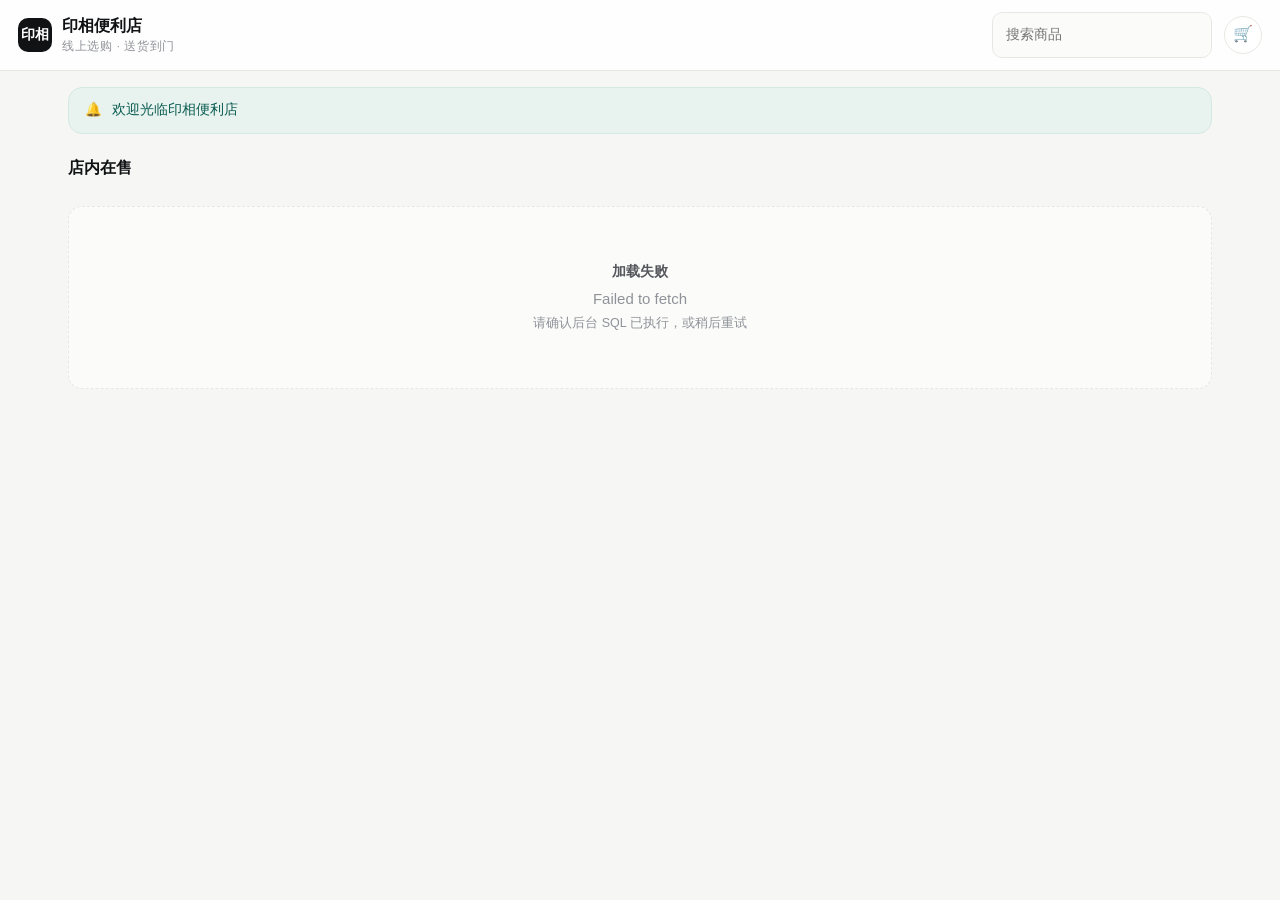
==== index.html @ ebcd8ed7 "印相便利店：买家端商城 + 商家后台（纯静态，接 Supabase）" ====
<!DOCTYPE html>
<html lang="zh-CN">
<head>
<meta charset="UTF-8">
<meta name="viewport" content="width=device-width, initial-scale=1, viewport-fit=cover">
<meta name="theme-color" content="#f6f6f4">
<title>印相便利店 · 在线选购</title>
<meta name="description" content="印相便利店在线选购：饮料整箱更划算，手机号注册即可下单。">
<link rel="stylesheet" href="assets/css/style.css?v=1.1">
<link rel="icon" href="data:image/svg+xml,<svg xmlns='http://www.w3.org/2000/svg' viewBox='0 0 32 32'><rect width='32' height='32' rx='8' fill='%23111214'/><text x='16' y='22' font-size='16' font-family='sans-serif' font-weight='700' fill='%23fff' text-anchor='middle'>印</text></svg>">
</head>
<body>

<header class="topbar">
  <div class="brand">
    <div class="brand-mark">印相</div>
    <div class="brand-text">
      <div class="brand-name" id="shopName">印相便利店</div>
      <div class="brand-sub" id="shopHours">线上选购 · 送货到门</div>
    </div>
  </div>
  <div class="topbar-spacer"></div>
  <input class="input hidden" id="searchInput" placeholder="搜索商品" style="max-width:220px" autocomplete="off">
  <button class="btn btn-icon" id="btnOpenCart" title="购物车" style="position:relative">
    <span style="font-size:16px">🛒</span>
    <span id="cartDot" class="hidden" style="position:absolute;top:-2px;right:-2px;min-width:17px;height:17px;padding:0 4px;border-radius:9px;background:var(--accent);color:#fff;font-size:10px;line-height:17px;font-weight:600"></span>
  </button>
</header>

<main class="page">
  <div class="wrap">

    <!-- ============================ 商品 ============================ -->
    <section id="viewShop">
      <div class="notice" id="noticeBar">
        <span>🔔</span><span id="noticeText">欢迎光临印相便利店</span>
      </div>

      <div class="section">
        <div class="section-head">
          <h2>店内在售</h2>
          <span class="muted" id="productCount"></span>
        </div>
        <div class="chips" id="categoryChips" style="margin-bottom:14px"></div>
        <div class="grid" id="productGrid"></div>
      </div>
    </section>

    <!-- ============================ 订单 ============================ -->
    <section id="viewOrders" class="hidden">
      <div class="section-head" style="margin-top:20px">
        <h2>我的订单</h2>
        <span class="muted" id="orderHint"></span>
      </div>
      <div id="orderList"></div>
    </section>

    <!-- ============================= 我的 ============================= -->
    <section id="viewMe" class="hidden">
      <div class="card profile-head" style="margin-top:20px">
        <div class="avatar" id="meAvatar">游</div>
        <div style="min-width:0">
          <div style="font-size:16px;font-weight:600" id="meName">未登录</div>
          <div class="muted small" id="mePhone">登录后可下单与查看订单</div>
        </div>
      </div>

      <div class="card menu-list" style="margin-top:14px">
        <div class="menu-row" data-me="profile">
          <span class="label">收货信息</span><span class="value" id="meAddress">未填写</span><span class="arrow">›</span>
        </div>
        <div class="menu-row" data-me="invite">
          <span class="label">我的邀请码</span><span class="value" id="meInvite">-</span><span class="arrow">›</span>
        </div>
        <div class="menu-row" data-me="password">
          <span class="label">修改密码</span><span class="arrow">›</span>
        </div>
      </div>

      <div class="card menu-list" style="margin-top:14px">
        <div class="menu-row" data-me="orders">
          <span class="label">全部订单</span><span class="value" id="meOrderCount">0 单</span><span class="arrow">›</span>
        </div>
        <div class="menu-row" data-me="contact">
          <span class="label">联系商家</span><span class="value" id="meContact">-</span><span class="arrow">›</span>
        </div>
      </div>

      <div style="margin-top:16px">
        <button class="btn btn-block" id="btnLogout">退出登录</button>
        <p class="hint center" style="margin-top:14px">商家入口：<a href="admin.html" style="text-decoration:underline">进入后台</a></p>
      </div>
    </section>

  </div>
</main>

<!-- 购物车浮条 -->
<div class="cartbar hidden" id="cartBar">
  <div class="cartbar-inner">
    <div>
      <div class="cartbar-sub" id="cartBarSub">共 0 件</div>
      <div class="cartbar-total" id="cartBarTotal">¥0.00</div>
    </div>
    <div style="flex:1"></div>
    <button class="btn btn-accent" id="btnCheckout">去结算</button>
  </div>
</div>

<!-- 底部标签栏 -->
<nav class="tabbar" id="tabBar">
  <button data-tab="shop" class="active"><span class="ico">🛍️</span>选购</button>
  <button data-tab="orders"><span class="ico">📦</span>订单</button>
  <button data-tab="me"><span class="ico">👤</span>我的</button>
</nav>

<div id="modalHost"></div>
<div id="drawerHost"></div>
<div class="toast-host" id="toastHost"></div>

<script src="assets/js/api.js?v=1.1"></script>
<script src="assets/js/app.js?v=1.1"></script>
</body>
</html>
---- assets/css/style.css ----
/* ============================================================================
   印相便利店 · YXLS Store  —  通用样式
   设计基调：极简黑白 + 单一墨绿点缀，兼顾手机 / 平板 / 电脑
   ========================================================================== */

:root {
  --bg: #f6f6f4;
  --surface: #ffffff;
  --surface-2: #fbfbfa;
  --ink: #111214;
  --ink-2: #55575c;
  --ink-3: #8f9298;
  --line: #e7e7e3;
  --line-2: #f0f0ec;
  --accent: #0e7c6b;
  --accent-ink: #0a5b4f;
  --accent-soft: #e8f3f0;
  --danger: #c0392b;
  --danger-soft: #fdeceb;
  --warn: #b7791f;
  --warn-soft: #fdf5e6;
  --ok: #1f7a4d;
  --ok-soft: #eaf6ef;
  --radius: 14px;
  --radius-sm: 10px;
  --shadow-1: 0 1px 2px rgba(17, 18, 20, .04), 0 6px 20px rgba(17, 18, 20, .05);
  --shadow-2: 0 10px 40px rgba(17, 18, 20, .14);
  --tab-h: 58px;
  --font: -apple-system, BlinkMacSystemFont, "PingFang SC", "Hiragino Sans GB",
          "Microsoft YaHei", "Segoe UI", Roboto, Helvetica, Arial, sans-serif;
}

* { box-sizing: border-box; -webkit-tap-highlight-color: transparent; }

html, body {
  margin: 0;
  padding: 0;
  background: var(--bg);
  color: var(--ink);
  font-family: var(--font);
  font-size: 15px;
  line-height: 1.55;
  -webkit-font-smoothing: antialiased;
}

body.no-scroll { overflow: hidden; }

img { display: block; max-width: 100%; }
button, input, select, textarea { font: inherit; color: inherit; }
a { color: inherit; text-decoration: none; }
h1, h2, h3, h4 { margin: 0; font-weight: 600; letter-spacing: -.01em; }
p { margin: 0; }

.hidden { display: none !important; }
.muted { color: var(--ink-3); }
.small { font-size: 12.5px; }
.mono { font-family: ui-monospace, SFMono-Regular, Menlo, Consolas, monospace; }
.nowrap { white-space: nowrap; }
.center { text-align: center; }

/* ---------------------------------------------------------------- 顶栏 */
.topbar {
  position: sticky; top: 0; z-index: 40;
  display: flex; align-items: center; gap: 12px;
  padding: 12px 18px;
  background: rgba(255, 255, 255, .86);
  backdrop-filter: saturate(180%) blur(14px);
  border-bottom: 1px solid var(--line);
}
.brand { display: flex; align-items: center; gap: 10px; min-width: 0; }
.brand-mark {
  width: 34px; height: 34px; border-radius: 10px; flex: 0 0 auto;
  background: var(--ink); color: #fff;
  display: grid; place-items: center;
  font-size: 14px; font-weight: 700; letter-spacing: .5px;
}
.brand-text { min-width: 0; }
.brand-name { font-size: 16px; font-weight: 650; white-space: nowrap; overflow: hidden; text-overflow: ellipsis; }
.brand-sub { font-size: 11.5px; color: var(--ink-3); letter-spacing: .06em; }
.topbar-spacer { flex: 1; }

/* ---------------------------------------------------------------- 通用块 */
.wrap { max-width: 1180px; margin: 0 auto; padding: 0 18px; }
.page { padding-bottom: calc(var(--tab-h) + 84px); }
.section { margin-top: 22px; }
.section-head {
  display: flex; align-items: baseline; gap: 10px;
  margin: 0 0 12px;
}
.section-head h2 { font-size: 16px; }
.section-head .muted { font-size: 12.5px; }

.card {
  background: var(--surface);
  border: 1px solid var(--line);
  border-radius: var(--radius);
  box-shadow: var(--shadow-1);
}
.pad { padding: 16px; }

/* ---------------------------------------------------------------- 公告 */
.notice {
  margin-top: 16px;
  display: flex; align-items: center; gap: 10px;
  padding: 12px 16px;
  border-radius: var(--radius);
  background: var(--accent-soft);
  color: var(--accent-ink);
  font-size: 13.5px;
  border: 1px solid #d5e9e4;
}
.notice b { font-weight: 600; }

/* ---------------------------------------------------------------- 按钮 */
.btn {
  display: inline-flex; align-items: center; justify-content: center; gap: 6px;
  padding: 9px 16px;
  border-radius: 999px;
  border: 1px solid var(--line);
  background: var(--surface);
  color: var(--ink);
  font-size: 13.5px; font-weight: 500;
  cursor: pointer;
  transition: transform .12s ease, background .15s ease, border-color .15s ease, opacity .15s ease;
  white-space: nowrap;
}
.btn:hover { border-color: #d8d8d3; }
.btn:active { transform: scale(.975); }
.btn[disabled] { opacity: .5; cursor: not-allowed; }
.btn-primary { background: var(--ink); border-color: var(--ink); color: #fff; }
.btn-primary:hover { background: #000; border-color: #000; }
.btn-accent { background: var(--accent); border-color: var(--accent); color: #fff; }
.btn-accent:hover { background: var(--accent-ink); border-color: var(--accent-ink); }
.btn-ghost { background: transparent; }
.btn-danger { color: var(--danger); border-color: #f0d7d4; background: var(--danger-soft); }
.btn-sm { padding: 6px 12px; font-size: 12.5px; }
.btn-block { width: 100%; }
.btn-icon { padding: 9px; width: 38px; height: 38px; border-radius: 50%; }

/* ---------------------------------------------------------------- 表单 */
.field { margin-bottom: 12px; }
.field > label {
  display: block; margin-bottom: 6px;
  font-size: 12.5px; color: var(--ink-2); font-weight: 500;
}
.input, .select, .textarea {
  width: 100%;
  padding: 11px 13px;
  border: 1px solid var(--line);
  border-radius: var(--radius-sm);
  background: var(--surface-2);
  outline: none;
  transition: border-color .15s ease, background .15s ease, box-shadow .15s ease;
  font-size: 14px;
}
.input:focus, .select:focus, .textarea:focus {
  border-color: var(--accent);
  background: #fff;
  box-shadow: 0 0 0 3px rgba(14, 124, 107, .10);
}
.textarea { min-height: 76px; resize: vertical; }
.field-row { display: flex; gap: 10px; }
.field-row > * { flex: 1; min-width: 0; }
.hint { margin-top: 6px; font-size: 12px; color: var(--ink-3); line-height: 1.5; }

/* ---------------------------------------------------------------- 分类 */
.chips { display: flex; gap: 8px; flex-wrap: wrap; }
.chip {
  padding: 7px 15px;
  border-radius: 999px;
  border: 1px solid var(--line);
  background: var(--surface);
  font-size: 13px; color: var(--ink-2);
  cursor: pointer;
  transition: all .15s ease;
}
.chip:hover { border-color: #d8d8d3; }
.chip.active { background: var(--ink); border-color: var(--ink); color: #fff; }

/* ---------------------------------------------------------------- 商品网格 */
.grid {
  display: grid;
  grid-template-columns: repeat(auto-fill, minmax(158px, 1fr));
  gap: 12px;
}
.product {
  background: var(--surface);
  border: 1px solid var(--line);
  border-radius: var(--radius);
  overflow: hidden;
  display: flex; flex-direction: column;
  transition: transform .16s ease, box-shadow .16s ease, border-color .16s ease;
}
@media (hover: hover) {
  .product:hover { transform: translateY(-2px); box-shadow: var(--shadow-1); border-color: #dedcd6; }
}
.product-media {
  position: relative;
  aspect-ratio: 1 / 1;
  background: #f2f1ee;
  overflow: hidden;
}
.product-media img { width: 100%; height: 100%; object-fit: cover; }
.product-tag {
  position: absolute; top: 8px; left: 8px;
  padding: 3px 8px; border-radius: 999px;
  background: rgba(17, 18, 20, .78); color: #fff;
  font-size: 11px; letter-spacing: .02em;
  backdrop-filter: blur(4px);
}
.product-body { padding: 10px 11px 12px; display: flex; flex-direction: column; gap: 8px; flex: 1; }
.product-name {
  font-size: 13.5px; font-weight: 550; line-height: 1.42;
  display: -webkit-box; -webkit-line-clamp: 2; -webkit-box-orient: vertical;
  overflow: hidden; min-height: 38px;
}
.product-meta { font-size: 11.5px; color: var(--ink-3); }
.price-row { display: flex; align-items: baseline; gap: 6px; flex-wrap: wrap; }
.price { font-size: 17px; font-weight: 650; letter-spacing: -.02em; }
.price-unit { font-size: 11.5px; color: var(--ink-3); }
.price-old { font-size: 11.5px; color: var(--ink-3); text-decoration: line-through; }
.product-actions { margin-top: auto; display: flex; gap: 6px; }
.unit-toggle { display: flex; border: 1px solid var(--line); border-radius: 999px; overflow: hidden; }
.unit-toggle button {
  border: 0; background: transparent; cursor: pointer;
  padding: 6px 11px; font-size: 12px; color: var(--ink-2);
}
.unit-toggle button.active { background: var(--ink); color: #fff; }
.stock-out { font-size: 11.5px; color: var(--danger); }

.empty {
  padding: 54px 20px; text-align: center; color: var(--ink-3);
  border: 1px dashed var(--line); border-radius: var(--radius);
  background: var(--surface-2);
}
.empty strong { display: block; color: var(--ink-2); margin-bottom: 4px; font-size: 14px; }

/* ---------------------------------------------------------------- 底部标签栏 */
.tabbar {
  position: fixed; left: 0; right: 0; bottom: 0; z-index: 45;
  height: calc(var(--tab-h) + env(safe-area-inset-bottom));
  padding-bottom: env(safe-area-inset-bottom);
  display: grid; grid-template-columns: repeat(3, 1fr);
  background: rgba(255, 255, 255, .94);
  backdrop-filter: saturate(180%) blur(14px);
  border-top: 1px solid var(--line);
}
.tabbar button {
  border: 0; background: transparent; cursor: pointer;
  display: flex; flex-direction: column; align-items: center; justify-content: center; gap: 2px;
  font-size: 11px; color: var(--ink-3); position: relative;
}
.tabbar button.active { color: var(--ink); font-weight: 600; }
.tabbar .ico { font-size: 17px; line-height: 1; }
.tabbar .dot {
  position: absolute; top: 8px; right: 50%; transform: translateX(20px);
  min-width: 16px; height: 16px; padding: 0 4px; border-radius: 8px;
  background: var(--accent); color: #fff; font-size: 10px; line-height: 16px; font-weight: 600;
}

/* ---------------------------------------------------------------- 购物车浮条 */
.cartbar {
  position: fixed; left: 0; right: 0; z-index: 44;
  bottom: calc(var(--tab-h) + env(safe-area-inset-bottom));
  padding: 0 14px 10px;
  pointer-events: none;
}
.cartbar-inner {
  pointer-events: auto;
  max-width: 1180px; margin: 0 auto;
  display: flex; align-items: center; gap: 12px;
  padding: 10px 10px 10px 16px;
  border-radius: 999px;
  background: var(--ink); color: #fff;
  box-shadow: var(--shadow-2);
}
.cartbar-total { font-size: 17px; font-weight: 650; }
.cartbar-sub { font-size: 11.5px; opacity: .68; }
.cartbar .btn { border-color: transparent; }

/* ---------------------------------------------------------------- 弹层 */
.modal-mask {
  position: fixed; inset: 0; z-index: 60;
  background: rgba(17, 18, 20, .42);
  backdrop-filter: blur(2px);
  display: flex; align-items: center; justify-content: center;
  padding: 18px;
}
@keyframes fade { from { opacity: 0 } to { opacity: 1 } }
@keyframes rise { from { transform: translateY(14px) } to { transform: none } }
.modal {
  width: 100%; max-width: 440px; max-height: 88vh; overflow: auto;
  background: var(--surface); border-radius: 18px;
  box-shadow: var(--shadow-2);
  animation: rise .2s ease;
}
.modal-lg { max-width: 620px; }
.modal-head {
  position: sticky; top: 0; z-index: 2;
  display: flex; align-items: center; gap: 10px;
  padding: 16px 18px 12px; background: var(--surface);
  border-bottom: 1px solid var(--line-2);
}
.modal-head h3 { font-size: 15.5px; flex: 1; }
.modal-body { padding: 16px 18px; }
.modal-foot {
  display: flex; gap: 10px;
  padding: 12px 18px 18px;
}
.modal-foot .btn { flex: 1; }
.x-btn {
  border: 0; background: var(--surface-2); color: var(--ink-2);
  width: 30px; height: 30px; border-radius: 50%; cursor: pointer; flex: 0 0 auto;
  display: grid; place-items: center; font-size: 15px; line-height: 1;
}
.x-btn:hover { background: var(--line-2); }

/* ---------------------------------------------------------------- 抽屉 */
.drawer-mask {
  position: fixed; inset: 0; z-index: 55;
  background: rgba(17, 18, 20, .38);
}
.drawer {
  position: fixed; z-index: 56; right: 0; top: 0; bottom: 0;
  width: min(420px, 100%);
  background: var(--surface);
  display: flex; flex-direction: column;
  box-shadow: var(--shadow-2);
  animation: slidein .22s ease;
}
@keyframes slidein { from { transform: translateX(30px) } to { transform: none } }
.drawer-head {
  display: flex; align-items: center; gap: 10px;
  padding: 16px 18px; border-bottom: 1px solid var(--line-2);
}
.drawer-head h3 { flex: 1; font-size: 15.5px; }
.drawer-body { flex: 1; overflow: auto; padding: 12px 18px; }
.drawer-foot { padding: 14px 18px calc(18px + env(safe-area-inset-bottom)); border-top: 1px solid var(--line-2); }

/* ---------------------------------------------------------------- 列表行 */
.line-item { display: flex; gap: 12px; padding: 12px 0; border-bottom: 1px solid var(--line-2); }
.line-item:last-child { border-bottom: 0; }
.line-thumb {
  width: 58px; height: 58px; border-radius: 10px; flex: 0 0 auto;
  background: #f2f1ee; object-fit: cover;
}
.line-main { flex: 1; min-width: 0; }
.line-title { font-size: 13.5px; font-weight: 550; line-height: 1.4; }
.line-sub { font-size: 12px; color: var(--ink-3); margin-top: 2px; }
.line-right { text-align: right; flex: 0 0 auto; display: flex; flex-direction: column; align-items: flex-end; gap: 6px; }

.qty {
  display: inline-flex; align-items: center; gap: 0;
  border: 1px solid var(--line); border-radius: 999px; overflow: hidden;
}
.qty button {
  border: 0; background: transparent; cursor: pointer;
  width: 28px; height: 28px; font-size: 15px; color: var(--ink-2);
}
.qty button:hover { background: var(--line-2); }
.qty span { min-width: 30px; text-align: center; font-size: 13px; font-weight: 550; }

/* ---------------------------------------------------------------- 徽标 */
.badge {
  display: inline-flex; align-items: center; gap: 4px;
  padding: 3px 9px; border-radius: 999px;
  font-size: 11.5px; font-weight: 550;
  background: var(--line-2); color: var(--ink-2);
}
.badge-pending { background: var(--warn-soft); color: var(--warn); }
.badge-confirmed { background: #eaf1fb; color: #2a5db0; }
.badge-delivering { background: var(--accent-soft); color: var(--accent-ink); }
.badge-completed { background: var(--ok-soft); color: var(--ok); }
.badge-cancelled { background: var(--line-2); color: var(--ink-3); }

/* ---------------------------------------------------------------- 订单卡 */
.order-card { padding: 14px 16px; margin-bottom: 12px; }
.order-top { display: flex; align-items: center; gap: 8px; margin-bottom: 10px; flex-wrap: wrap; }
.order-no { font-size: 12.5px; color: var(--ink-3); font-family: ui-monospace, monospace; }
.order-items { display: flex; flex-direction: column; gap: 6px; }
.order-item-row { display: flex; justify-content: space-between; gap: 10px; font-size: 13px; }
.order-foot {
  margin-top: 12px; padding-top: 12px; border-top: 1px dashed var(--line);
  display: flex; align-items: center; gap: 10px; flex-wrap: wrap;
}
.order-total { margin-left: auto; font-size: 13px; color: var(--ink-2); }
.order-total b { font-size: 16px; color: var(--ink); }

/* ---------------------------------------------------------------- 提示条 */
.toast-host {
  position: fixed; left: 50%; bottom: calc(var(--tab-h) + 110px); z-index: 90;
  transform: translateX(-50%);
  display: flex; flex-direction: column; gap: 8px; align-items: center;
  pointer-events: none; width: max-content; max-width: 92vw;
}
.toast {
  padding: 10px 18px; border-radius: 999px;
  background: rgba(17, 18, 20, .92); color: #fff;
  font-size: 13.5px; box-shadow: var(--shadow-2);
  animation: rise .18s ease;
}
.toast.err { background: rgba(192, 57, 43, .95); }
.toast.ok { background: rgba(14, 124, 107, .95); }

/* ---------------------------------------------------------------- 登录页 */
.auth-wrap {
  min-height: 100vh; display: grid; place-items: center; padding: 26px 18px 60px;
}
.auth-card { width: 100%; max-width: 400px; padding: 26px 22px; }
.auth-logo { display: flex; align-items: center; gap: 12px; margin-bottom: 20px; }
.auth-logo .brand-mark { width: 44px; height: 44px; border-radius: 13px; font-size: 16px; }
.seg {
  display: flex; padding: 3px; gap: 3px;
  background: var(--line-2); border-radius: 999px; margin-bottom: 18px;
}
.seg button {
  flex: 1; border: 0; background: transparent; cursor: pointer;
  padding: 8px; border-radius: 999px; font-size: 13.5px; color: var(--ink-2);
  transition: all .15s ease;
}
.seg button.active { background: var(--surface); color: var(--ink); font-weight: 600; box-shadow: var(--shadow-1); }

/* ---------------------------------------------------------------- 我的 */
.profile-head {
  display: flex; align-items: center; gap: 14px;
  padding: 20px 18px;
}
.avatar {
  width: 54px; height: 54px; border-radius: 50%; flex: 0 0 auto;
  background: var(--ink); color: #fff; display: grid; place-items: center;
  font-size: 19px; font-weight: 650;
}
.menu-list { padding: 4px 0; }
.menu-row {
  display: flex; align-items: center; gap: 12px;
  padding: 14px 18px; cursor: pointer;
  border-bottom: 1px solid var(--line-2);
}
.menu-row:last-child { border-bottom: 0; }
.menu-row:hover { background: var(--surface-2); }
.menu-row .arrow { margin-left: auto; color: var(--ink-3); font-size: 15px; }
.menu-row .label { font-size: 14px; }
.menu-row .value { margin-left: auto; color: var(--ink-3); font-size: 13px; }

/* ================================================================ 商家后台 */
.admin-shell { display: flex; min-height: 100vh; }
.admin-side {
  width: 214px; flex: 0 0 auto;
  background: var(--surface); border-right: 1px solid var(--line);
  display: flex; flex-direction: column;
  position: sticky; top: 0; height: 100vh;
}
.admin-side-head { padding: 20px 18px 14px; border-bottom: 1px solid var(--line-2); }
.admin-nav { flex: 1; overflow: auto; padding: 10px; display: flex; flex-direction: column; gap: 2px; }
.admin-nav button {
  display: flex; align-items: center; gap: 10px;
  border: 0; background: transparent; cursor: pointer;
  padding: 10px 12px; border-radius: var(--radius-sm);
  font-size: 13.5px; color: var(--ink-2); text-align: left;
}
.admin-nav button:hover { background: var(--surface-2); }
.admin-nav button.active { background: var(--ink); color: #fff; font-weight: 550; }
.admin-side-foot { padding: 12px; border-top: 1px solid var(--line-2); }
.admin-main { flex: 1; min-width: 0; }
.admin-head {
  position: sticky; top: 0; z-index: 30;
  display: flex; align-items: center; gap: 12px; flex-wrap: wrap;
  padding: 16px 22px;
  background: rgba(246, 246, 244, .9);
  backdrop-filter: saturate(180%) blur(12px);
  border-bottom: 1px solid var(--line);
}
.admin-head h1 { font-size: 18px; flex: 1; min-width: 140px; }
.admin-body { padding: 20px 22px 80px; }

.stat-grid {
  display: grid; gap: 12px;
  grid-template-columns: repeat(auto-fit, minmax(160px, 1fr));
}
.stat { padding: 16px; }
.stat-label { font-size: 12.5px; color: var(--ink-3); }
.stat-value { font-size: 25px; font-weight: 650; letter-spacing: -.02em; margin-top: 4px; }
.stat-sub { font-size: 12px; color: var(--ink-3); margin-top: 2px; }

.table-wrap { overflow: auto; border-radius: var(--radius); }
table.data { width: 100%; border-collapse: collapse; min-width: 640px; }
table.data th, table.data td {
  padding: 11px 14px; text-align: left; font-size: 13px;
  border-bottom: 1px solid var(--line-2); vertical-align: middle;
}
table.data th { font-size: 12px; color: var(--ink-3); font-weight: 550; background: var(--surface-2); position: sticky; top: 0; }
table.data tbody tr:hover { background: var(--surface-2); }
table.data td.num { text-align: right; font-variant-numeric: tabular-nums; white-space: nowrap; }

.thumb-sm { width: 40px; height: 40px; border-radius: 8px; object-fit: cover; background: #f2f1ee; }

.toolbar { display: flex; gap: 8px; flex-wrap: wrap; align-items: center; margin-bottom: 14px; }
.toolbar .input, .toolbar .select { width: auto; min-width: 150px; }
.toolbar .grow { flex: 1; }

/* ---------------------------------------------------------------- 响应式 */
@media (max-width: 900px) {
  .admin-shell { display: block; }
  .admin-side {
    position: static; width: auto; height: auto; flex-direction: column;
    border-right: 0; border-bottom: 1px solid var(--line);
  }
  .admin-side-head { padding: 14px 16px 10px; display: flex; align-items: center; gap: 12px; }
  .admin-side-head .admin-side-info { flex: 1; }
  .admin-nav {
    flex-direction: row; overflow-x: auto; padding: 8px 10px;
    gap: 6px; scrollbar-width: none;
  }
  .admin-nav::-webkit-scrollbar { display: none; }
  .admin-nav button { white-space: nowrap; padding: 8px 14px; border: 1px solid var(--line); border-radius: 999px; }
  .admin-nav button.active { border-color: var(--ink); }
  .admin-side-foot { display: none; }
  .admin-head { padding: 14px 16px; }
  .admin-body { padding: 16px 16px 90px; }
}

@media (max-width: 560px) {
  body { font-size: 14.5px; }
  .wrap { padding: 0 14px; }
  .topbar { padding: 11px 14px; }
  .grid { grid-template-columns: repeat(auto-fill, minmax(148px, 1fr)); gap: 10px; }
  .product-name { font-size: 13px; min-height: 36px; }
  .price { font-size: 16px; }
  .drawer {
    top: auto; left: 0; right: 0; bottom: 0;
    width: 100%; max-height: 82vh;
    border-radius: 18px 18px 0 0;
    animation: rise .2s ease;
  }
  .modal { max-height: 92vh; border-radius: 16px; }
  .stat-value { font-size: 22px; }
  .toolbar .input, .toolbar .select { width: 100%; min-width: 0; }
  .line-thumb { width: 50px; height: 50px; }
}

@media (min-width: 901px) {
  .tabbar { display: none; }
  .page { padding-bottom: 40px; }
  .cartbar { bottom: 22px; }
  .cartbar-inner { max-width: 560px; margin: 0 auto; }
  .grid { grid-template-columns: repeat(auto-fill, minmax(212px, 1fr)); gap: 16px; }
  .product-name { min-height: 42px; }
  .toast-host { bottom: 96px; }
}
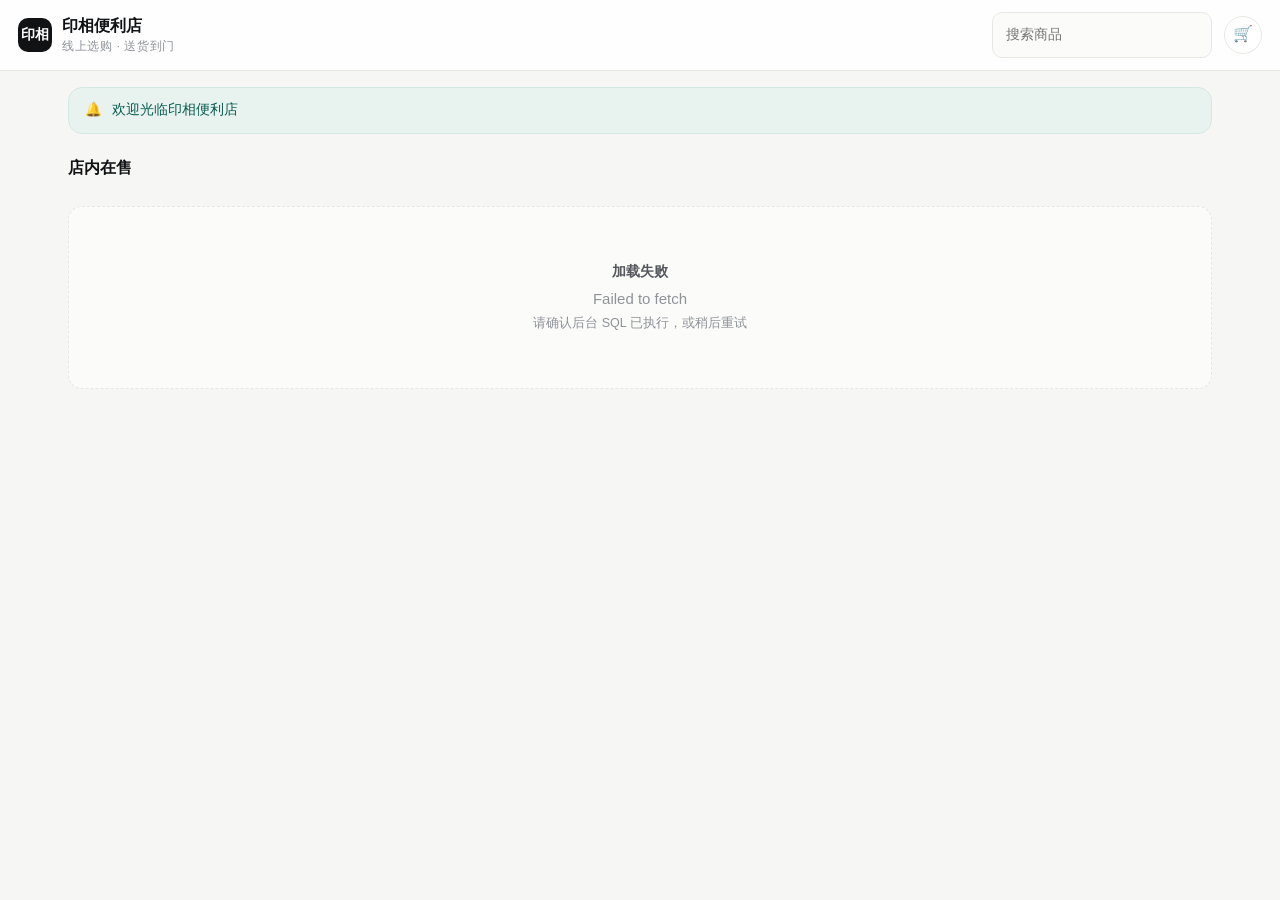
==== commit 85b44da1: "seckill back button, assets v1.4" ====
--- a/index.html
+++ b/index.html
@@ -6,7 +6,7 @@
 <meta name="theme-color" content="#f6f6f4">
 <title>印相便利店 · 在线选购</title>
 <meta name="description" content="印相便利店在线选购：饮料整箱更划算，手机号注册即可下单。">
-<link rel="stylesheet" href="assets/css/style.css?v=1.1">
+<link rel="stylesheet" href="assets/css/style.css?v=1.4">
 <link rel="icon" href="data:image/svg+xml,<svg xmlns='http://www.w3.org/2000/svg' viewBox='0 0 32 32'><rect width='32' height='32' rx='8' fill='%23111214'/><text x='16' y='22' font-size='16' font-family='sans-serif' font-weight='700' fill='%23fff' text-anchor='middle'>印</text></svg>">
 </head>
 <body>
@@ -36,6 +36,16 @@
         <span>🔔</span><span id="noticeText">欢迎光临印相便利店</span>
       </div>
 
+      <!-- 首页秒杀横条（有活动才显示） -->
+      <div id="homeSeckill" class="home-seckill hidden">
+        <div class="hs-head" data-hs-go>
+          <span class="hs-title">⚡ 限时秒杀</span>
+          <span class="hs-countdown" id="hsCountdown"></span>
+          <span class="hs-more">全部 ›</span>
+        </div>
+        <div class="hs-scroll" id="hsList"></div>
+      </div>
+
       <div class="section">
         <div class="section-head">
           <h2>店内在售</h2>
@@ -44,6 +54,19 @@
         <div class="chips" id="categoryChips" style="margin-bottom:14px"></div>
         <div class="grid" id="productGrid"></div>
       </div>
+    </section>
+
+    <!-- ============================ 秒杀 ============================ -->
+    <section id="viewSeckill" class="hidden">
+      <div class="seckill-hero">
+        <button class="sk-back" type="button" data-sk-back aria-label="返回选购页">‹ 返回</button>
+        <div>
+          <h2 style="margin:0">⚡ 限时秒杀</h2>
+          <div class="seckill-hero-sub" id="seckillHint">整点开抢 · 售完即止</div>
+        </div>
+        <div class="seckill-countdown" id="seckillCountdown">--:--:--</div>
+      </div>
+      <div id="seckillList" class="seckill-list"></div>
     </section>
 
     <!-- ============================ 订单 ============================ -->
@@ -110,6 +133,7 @@
 <!-- 底部标签栏 -->
 <nav class="tabbar" id="tabBar">
   <button data-tab="shop" class="active"><span class="ico">🛍️</span>选购</button>
+  <button data-tab="seckill"><span class="ico">⚡</span>秒杀</button>
   <button data-tab="orders"><span class="ico">📦</span>订单</button>
   <button data-tab="me"><span class="ico">👤</span>我的</button>
 </nav>
@@ -118,7 +142,7 @@
 <div id="drawerHost"></div>
 <div class="toast-host" id="toastHost"></div>
 
-<script src="assets/js/api.js?v=1.1"></script>
-<script src="assets/js/app.js?v=1.1"></script>
+<script src="assets/js/api.js?v=1.4"></script>
+<script src="assets/js/app.js?v=1.4"></script>
 </body>
 </html>
--- a/assets/css/style.css
+++ b/assets/css/style.css
@@ -547,3 +547,124 @@
   .product-name { min-height: 42px; }
   .toast-host { bottom: 96px; }
 }
+
+/* ---------------------------------------------------------------- 秒杀专区 */
+.seckill-hero {
+  margin-top: 18px;
+  padding: 18px 20px;
+  border-radius: var(--radius);
+  background: linear-gradient(120deg, #1b1c1f 0%, #2c2e33 60%, #3a3d44 100%);
+  color: #fff;
+  display: flex; align-items: center; gap: 14px;
+  box-shadow: var(--shadow-1);
+}
+.sk-back {
+  flex: 0 0 auto;
+  display: inline-flex; align-items: center;
+  padding: 7px 13px 7px 10px;
+  border: 1px solid rgba(255, 255, 255, .28); border-radius: 999px;
+  background: rgba(255, 255, 255, .14); color: #fff;
+  font-size: 13px; line-height: 1; cursor: pointer;
+  transition: background .18s ease, transform .12s ease;
+}
+.sk-back:hover { background: rgba(255, 255, 255, .3); }
+.sk-back:active { transform: scale(.94); }
+.seckill-hero h2 { font-size: 18px; letter-spacing: .02em; }
+.seckill-hero-sub { font-size: 12px; opacity: .72; margin-top: 3px; }
+.seckill-countdown {
+  margin-left: auto;
+  font-variant-numeric: tabular-nums;
+  font-weight: 650; font-size: 15px;
+  background: rgba(255, 255, 255, .12);
+  border: 1px solid rgba(255, 255, 255, .18);
+  padding: 7px 12px; border-radius: 999px;
+  white-space: nowrap;
+}
+.seckill-list { display: grid; gap: 12px; margin-top: 14px; }
+.sk-card {
+  display: flex; gap: 14px;
+  padding: 14px;
+  background: var(--surface);
+  border: 1px solid var(--line);
+  border-radius: var(--radius);
+  box-shadow: var(--shadow-1);
+}
+.sk-img {
+  width: 92px; height: 92px; flex: none;
+  border-radius: var(--radius-sm); object-fit: cover; background: #f2f1ee;
+}
+.sk-main { flex: 1; min-width: 0; display: flex; flex-direction: column; gap: 6px; }
+.sk-title { font-weight: 600; font-size: 14.5px; display: flex; align-items: center; gap: 7px; min-width: 0; }
+.sk-badge {
+  flex: none;
+  font-size: 10.5px; font-weight: 700; letter-spacing: .04em;
+  color: #fff; background: linear-gradient(120deg, #e5533d, #c0392b);
+  padding: 2px 7px; border-radius: 6px;
+}
+.sk-price-row { display: flex; align-items: baseline; gap: 8px; flex-wrap: wrap; }
+.sk-price { color: var(--danger); font-size: 19px; font-weight: 700; font-variant-numeric: tabular-nums; }
+.sk-off {
+  font-size: 10.5px; font-weight: 700;
+  color: var(--danger); background: var(--danger-soft);
+  padding: 2px 6px; border-radius: 6px;
+}
+.sk-progress {
+  height: 6px; border-radius: 999px;
+  background: var(--warn-soft); overflow: hidden;
+}
+.sk-progress i { display: block; height: 100%; border-radius: 999px; background: linear-gradient(90deg, #e5533d, #c0392b); transition: width .3s; }
+.sk-foot { display: flex; align-items: center; justify-content: space-between; margin-top: auto; }
+
+/* ---- 首页秒杀横条 ---- */
+.home-seckill {
+  margin: 16px 0 18px;
+  border-radius: 16px;
+  background: linear-gradient(135deg, #1d2127, #2b1f22 60%, #3a2320);
+  padding: 14px 0 12px;
+  overflow: hidden;
+}
+.hs-head { display: flex; align-items: center; gap: 10px; padding: 0 16px 10px; cursor: pointer; }
+.hs-title { font-size: 15px; font-weight: 700; color: #ffe9d6; letter-spacing: .02em; }
+.hs-countdown {
+  font-size: 11.5px; font-weight: 600; color: #ffd9c2;
+  background: rgba(255,255,255,.12); border-radius: 999px; padding: 3px 9px;
+}
+.hs-more { margin-left: auto; font-size: 12px; color: rgba(255,233,214,.65); }
+.hs-scroll { display: flex; gap: 10px; overflow-x: auto; padding: 2px 16px 4px; scroll-snap-type: x mandatory; }
+.hs-scroll::-webkit-scrollbar { display: none; }
+.hs-card {
+  flex: 0 0 118px; scroll-snap-align: start;
+  background: rgba(255,255,255,.07);
+  border: 1px solid rgba(255,255,255,.09);
+  border-radius: 12px; padding: 8px;
+  display: flex; flex-direction: column; gap: 5px;
+  cursor: pointer; transition: transform .15s, background .15s;
+}
+.hs-card:hover { transform: translateY(-2px); background: rgba(255,255,255,.11); }
+.hs-card img { width: 100%; aspect-ratio: 1/1; object-fit: cover; border-radius: 9px; background: #fff; }
+.hs-card.is-out { opacity: .55; }
+.hs-name { font-size: 12px; font-weight: 600; color: #f4f1ec; white-space: nowrap; overflow: hidden; text-overflow: ellipsis; }
+.hs-price { font-size: 14px; font-weight: 700; color: #ff7a45; display: flex; align-items: baseline; gap: 5px; }
+.hs-price em {
+  font-style: normal; font-size: 10px; font-weight: 700; color: #fff;
+  background: linear-gradient(135deg, #ff7a45, #e5533d);
+  padding: 1px 5px; border-radius: 5px;
+}
+.hs-bar { height: 4px; border-radius: 999px; background: rgba(255,255,255,.15); overflow: hidden; }
+.hs-bar i { display: block; height: 100%; background: linear-gradient(90deg, #ffb199, #ff5e3a); }
+.hs-flag {
+  font-size: 10.5px; font-weight: 700; color: #ffd9c2; text-align: center;
+  background: rgba(255,122,69,.16); border-radius: 7px; padding: 3px 0;
+}
+@media (max-width: 560px) {
+  .home-seckill { margin: 12px 0 14px; }
+  .hs-card { flex: 0 0 104px; }
+}
+
+@media (max-width: 560px) {
+  .seckill-hero { padding: 14px 16px; }
+  .sk-back { padding: 6px 10px 6px 8px; font-size: 12px; }
+  .seckill-countdown { font-size: 13px; padding: 6px 10px; }
+  .sk-img { width: 76px; height: 76px; }
+  .sk-price { font-size: 17px; }
+}
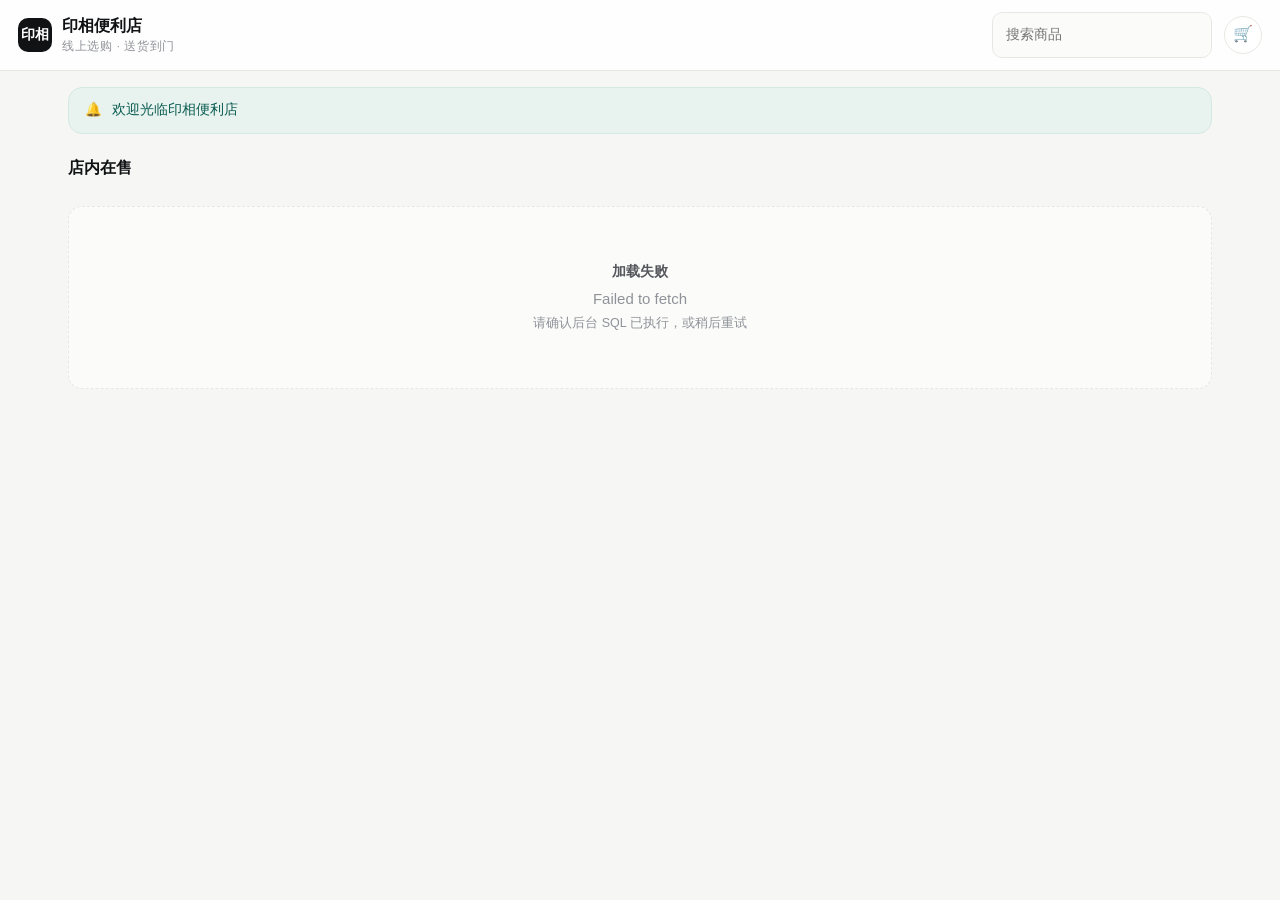
==== commit b78d58f4: "fix: 49张新品图片人工核验重配(百度图源)，图片URL加v=1.6防缓存" ====
--- a/index.html
+++ b/index.html
@@ -1,4 +1,4 @@
-<!DOCTYPE html>
+﻿<!DOCTYPE html>
 <html lang="zh-CN">
 <head>
 <meta charset="UTF-8">
@@ -6,7 +6,7 @@
 <meta name="theme-color" content="#f6f6f4">
 <title>印相便利店 · 在线选购</title>
 <meta name="description" content="印相便利店在线选购：饮料整箱更划算，手机号注册即可下单。">
-<link rel="stylesheet" href="assets/css/style.css?v=1.4">
+<link rel="stylesheet" href="assets/css/style.css?v=1.6">
 <link rel="icon" href="data:image/svg+xml,<svg xmlns='http://www.w3.org/2000/svg' viewBox='0 0 32 32'><rect width='32' height='32' rx='8' fill='%23111214'/><text x='16' y='22' font-size='16' font-family='sans-serif' font-weight='700' fill='%23fff' text-anchor='middle'>印</text></svg>">
 </head>
 <body>
@@ -142,7 +142,7 @@
 <div id="drawerHost"></div>
 <div class="toast-host" id="toastHost"></div>
 
-<script src="assets/js/api.js?v=1.4"></script>
-<script src="assets/js/app.js?v=1.4"></script>
+<script src="assets/js/api.js?v=1.6"></script>
+<script src="assets/js/app.js?v=1.6"></script>
 </body>
 </html>
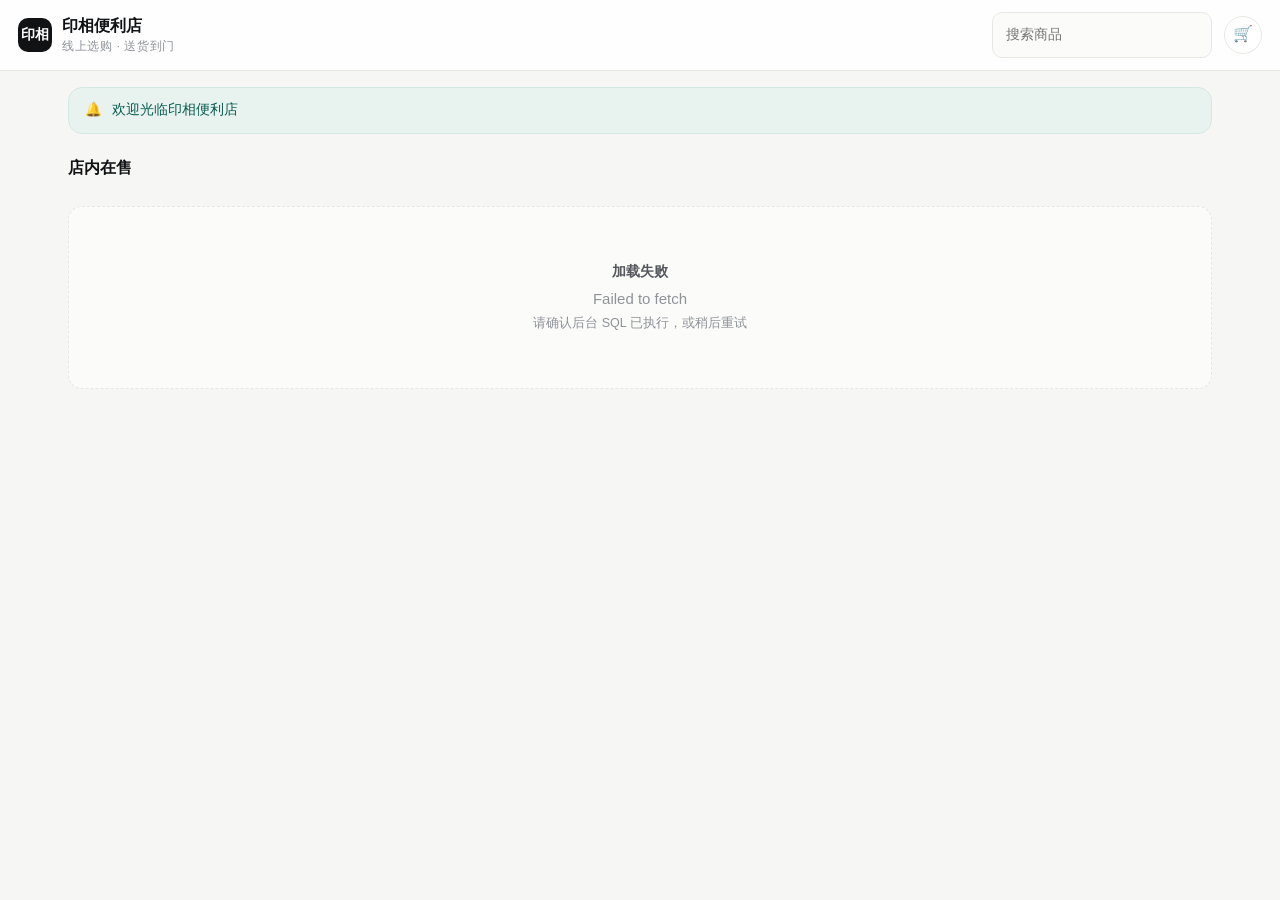
==== commit cedcda5b: "便民服务单位显示为「项」(修复秒杀证件照显示限量500瓶)；assets v1.8" ====
--- a/index.html
+++ b/index.html
@@ -6,7 +6,7 @@
 <meta name="theme-color" content="#f6f6f4">
 <title>印相便利店 · 在线选购</title>
 <meta name="description" content="印相便利店在线选购：饮料整箱更划算，手机号注册即可下单。">
-<link rel="stylesheet" href="assets/css/style.css?v=1.6">
+<link rel="stylesheet" href="assets/css/style.css?v=1.8">
 <link rel="icon" href="data:image/svg+xml,<svg xmlns='http://www.w3.org/2000/svg' viewBox='0 0 32 32'><rect width='32' height='32' rx='8' fill='%23111214'/><text x='16' y='22' font-size='16' font-family='sans-serif' font-weight='700' fill='%23fff' text-anchor='middle'>印</text></svg>">
 </head>
 <body>
@@ -142,7 +142,7 @@
 <div id="drawerHost"></div>
 <div class="toast-host" id="toastHost"></div>
 
-<script src="assets/js/api.js?v=1.6"></script>
-<script src="assets/js/app.js?v=1.6"></script>
+<script src="assets/js/api.js?v=1.8"></script>
+<script src="assets/js/app.js?v=1.8"></script>
 </body>
 </html>
